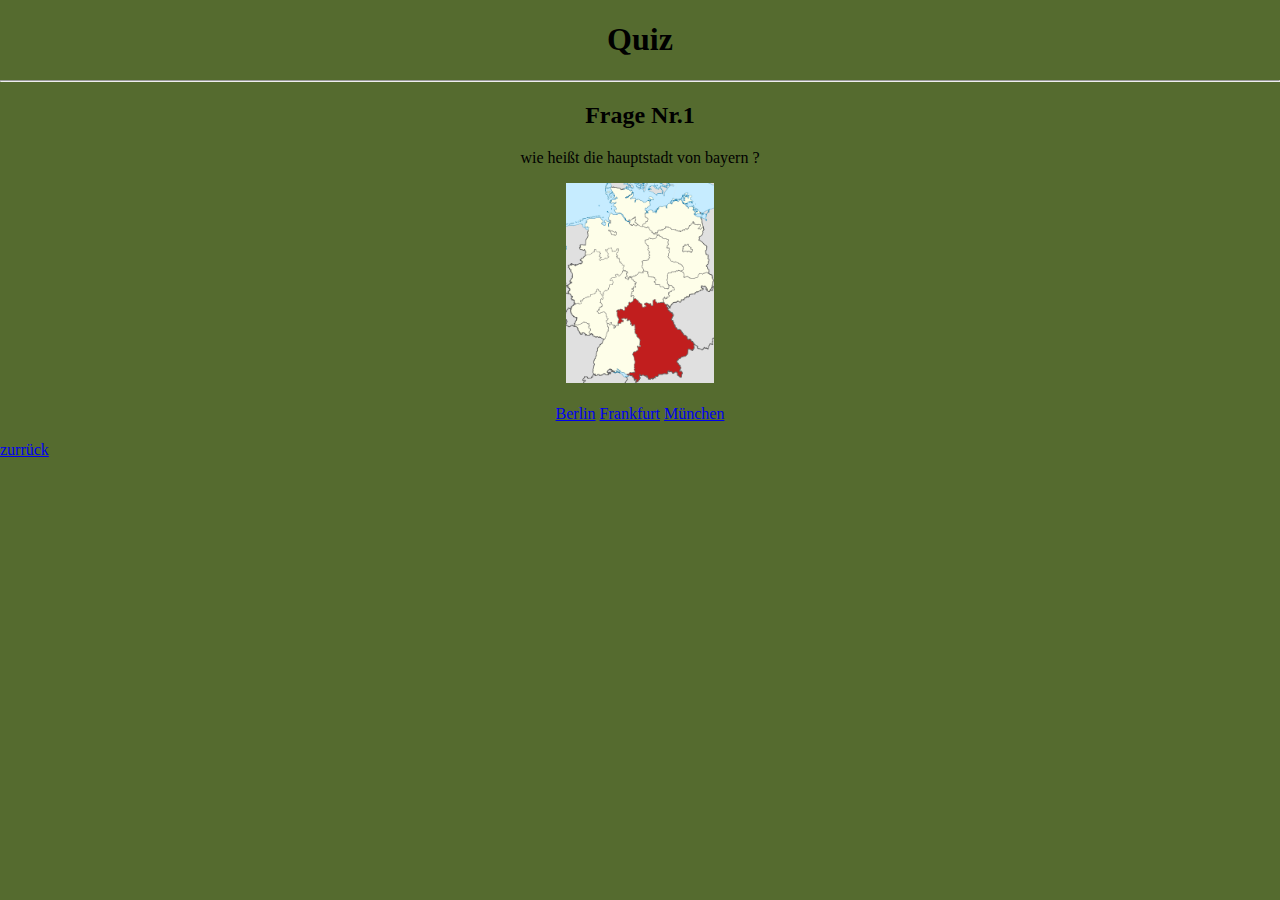
==== Quiz.html @ 40342c03 "anderes bild eingefügt" ====
<!DOCTYPE html>
<html lang="en">
<head>
    <meta charset="UTF-8">
    <meta http-equiv="X-UA-Compatible" content="IE=edge">
    <meta name="viewport" content="width=device-width, initial-scale=1.0">
    <title>Document</title>
    <link rel="stylesheet" href="style.css">
</head>
<body >
    <div class="quiz"align="center" >
    <h1>Quiz</h1>
    <hr>
    <h2>Frage Nr.1</h2>
    <p>wie heißt die hauptstadt von bayern ?</p>
    <img src="Bilder\190px-Locator_map_Bavaria_in_Germany.svg.png" height="200">
    <br><br>
    <a href="Fail.html">Berlin</a>
    <a href="Fail.html">Frankfurt</a>
    <a href="Super.html">München</a>
    <br><br>
    </div>
    
    <a href="index.html">zurrück</a>
    
</body>
</html>
---- style.css ----
body{
background-color:darkolivegreen;
    margin: 0;

}

header{ 
    color:floralwhite;
    box-shadow: -1px 24px 29px 0px rgba(0,0,0,0.6);
    display: table;
    width: 100%;
    height: 1em;
    background-color:darkslategray;

}

header a{
    
    display: table-cell;
    align: middle;

    margin-left: 125px ;
    color: grey ;
}
header p{
    margin-left:  200px; 
    font-size:xx-large;
}
.about{
    color:darkslategray;
    background-color: darkgrey;
    margin: 50px;
    border-radius: 22px 22px 22px 22px;
}
.about h2{
    color:ghostwhite;
}

.picture{
    
    border-radius: 100px 100px 100px 100px;
}

.hobby{
    border-radius: 200px 200px 200px 200px;
    background-color: lightslategray;
    margin: 50px;
    color: darkslategray;
}
.hobby h2{
    color: ghostwhite;
}
.message{
    color: ghostwhite;
    background-color:darkslategray;
    margin: 0px;
}
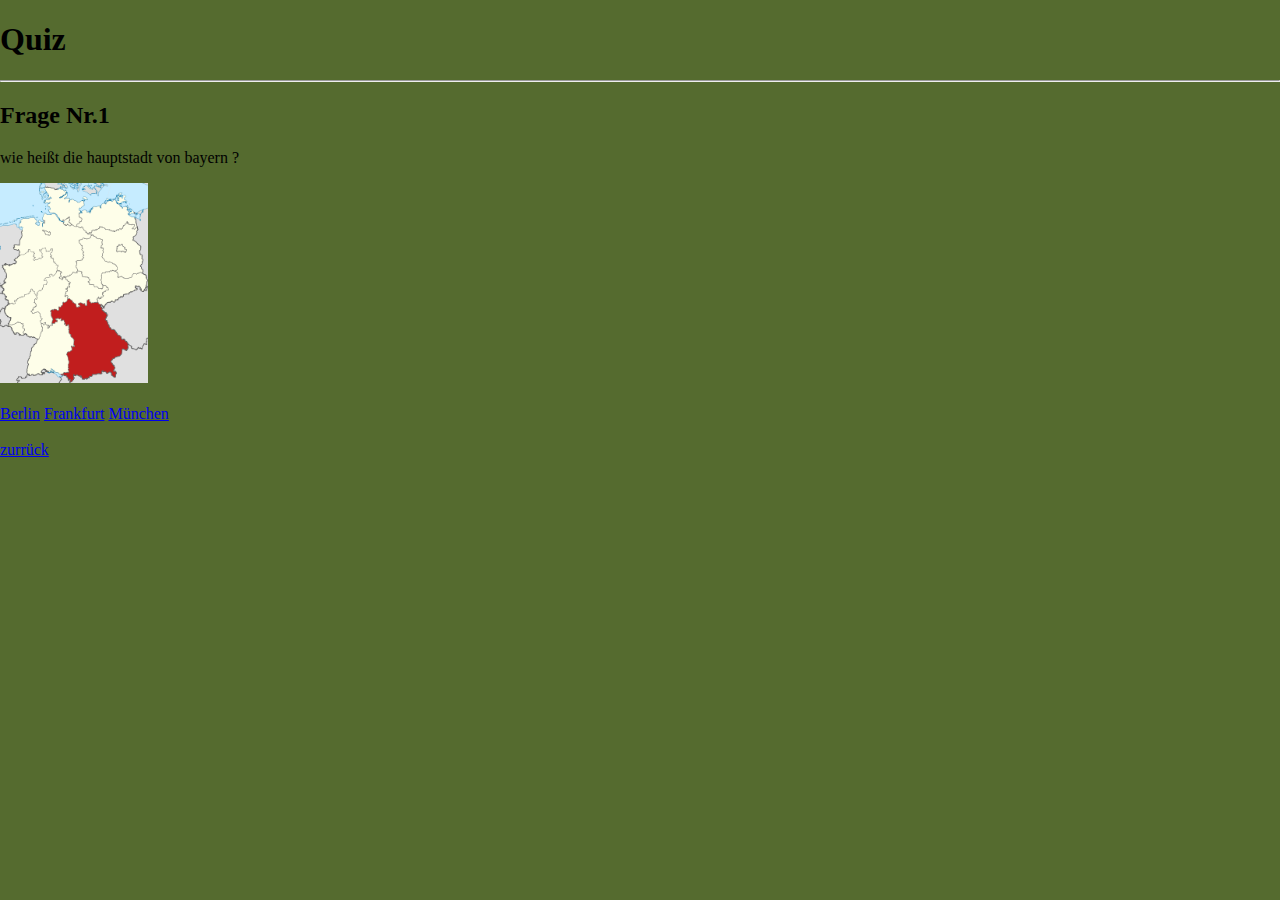
==== commit 6ad3d02d: "kleine änderungen" ====
--- a/Quiz.html
+++ b/Quiz.html
@@ -1,27 +1,30 @@
 <!DOCTYPE html>
 <html lang="en">
-<head>
-    <meta charset="UTF-8">
-    <meta http-equiv="X-UA-Compatible" content="IE=edge">
-    <meta name="viewport" content="width=device-width, initial-scale=1.0">
+  <head>
+    <meta charset="UTF-8" />
+    <meta http-equiv="X-UA-Compatible" content="IE=edge" />
+    <meta name="viewport" content="width=device-width, initial-scale=1.0" />
     <title>Document</title>
-    <link rel="stylesheet" href="style.css">
-</head>
-<body >
-    <div class="quiz"align="center" >
-    <h1>Quiz</h1>
-    <hr>
-    <h2>Frage Nr.1</h2>
-    <p>wie heißt die hauptstadt von bayern ?</p>
-    <img src="Bilder\190px-Locator_map_Bavaria_in_Germany.svg.png" height="200">
-    <br><br>
-    <a href="Fail.html">Berlin</a>
-    <a href="Fail.html">Frankfurt</a>
-    <a href="Super.html">München</a>
-    <br><br>
+    <link rel="stylesheet" href="style.css" />
+  </head>
+
+  <body>
+    <div class="quiz" style="align-items: center">
+      <h1>Quiz</h1>
+      <hr />
+      <h2>Frage Nr.1</h2>
+      <p>wie heißt die hauptstadt von bayern ?</p>
+      <img
+        src="Bilder\190px-Locator_map_Bavaria_in_Germany.svg.png"
+        height="200"
+      />
+      <br /><br />
+      <a href="Fail.html">Berlin</a>
+      <a href="Fail.html">Frankfurt</a>
+      <a href="Super.html">München</a>
+      <br /><br />
     </div>
-    
+
     <a href="index.html">zurrück</a>
-    
-</body>
-</html>+  </body>
+</html>
--- a/style.css
+++ b/style.css
@@ -1,7 +1,7 @@
 body{
 background-color:darkolivegreen;
     margin: 0;
-
+align-items: center;
 }
 
 header{ 
